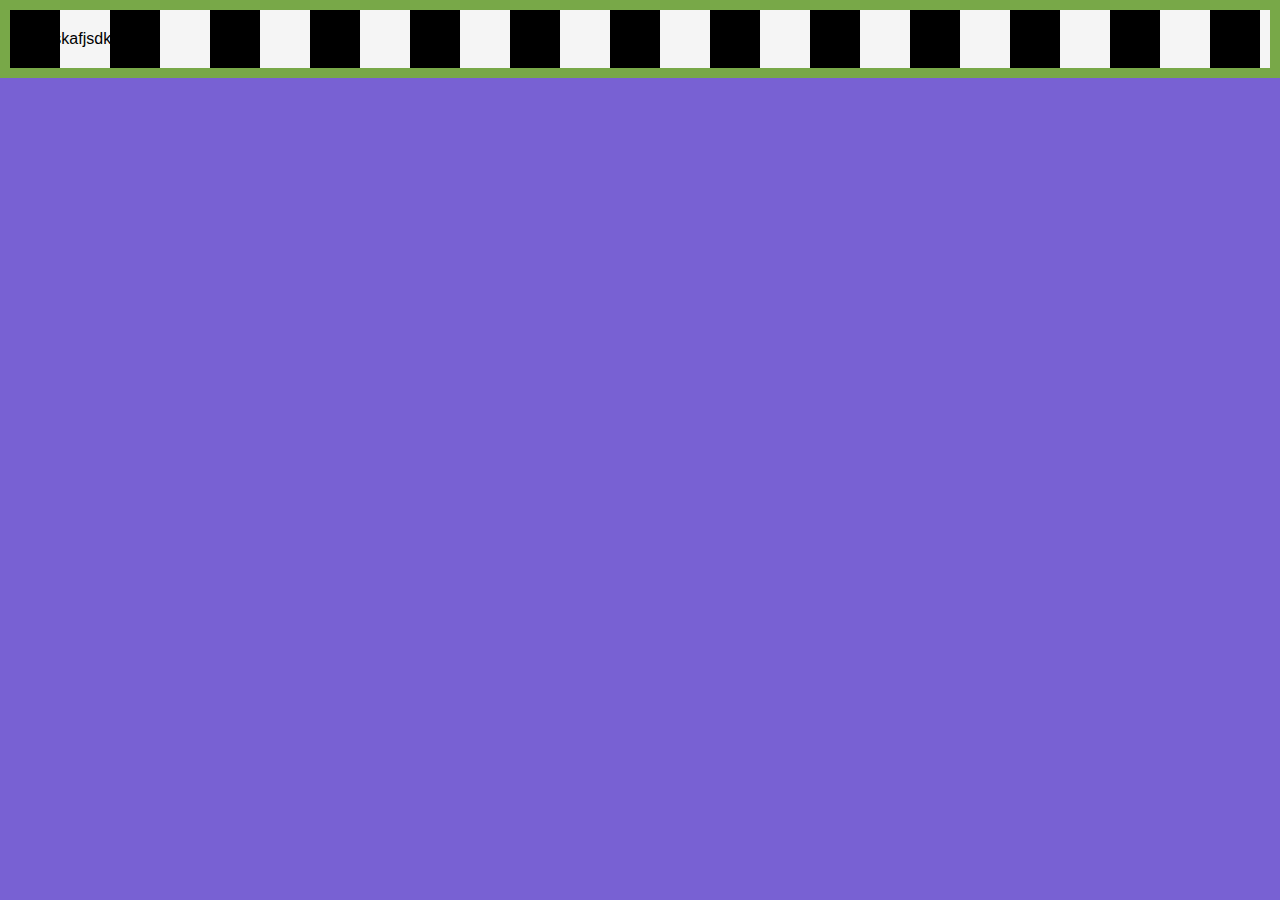
==== about.html @ 3845b914 "with more style" ====
<!DOCTYPE html>
<html lang="en">
  <head>
    <meta charset="UTF-8" />
    <link rel="stylesheet" href="assets/css/style.css" />
    <meta http-equiv="X-UA-Compatible" content="IE=edge" />
    <meta name="viewport" content="width=device-width, initial-scale=1.0" />
    <title>Danger Bear Design</title>
  </head>
  <body>
 <Header>
     fdskafjsdklaf
 </Header>
  </body>
</html>
---- assets/css/style.css ----
*{
    margin: 0;
    padding:0;
    box-sizing: border-box;
    }

    body {
        background:#7861d3;
        font-family: Arial, Helvetica, sans-serif;
    }

    /*HEADER - NAVE  */
    
header {
    padding: 20px 30px;
    background: repeating-linear-gradient(to right, black, black 50px, whitesmoke 50px, whitesmoke 100px);
    border: 10px solid #78a848;
    justify-content: space-between;
    flex-wrap: wrap;
    position: sticky;
    position: -webkit-sticky;
    top: 0;
    display: flex;
}
header h1 {
    font-weight: bold;
    font-size: 40px;
    color: #c00018;
    margin: 0;
    text-shadow: 2px 2px 5px darkred;
    
}

header a {
    color: #c00018;
    text-decoration: none;
    text-shadow: 2px 2px 5px darkred;
}

header nav {
    margin: 7px0;
    
}

header nav ul {
display: flex;
flex-wrap: wrap;
justify-content: space-between;
align-items: right;
list-style: none;
}

header nav ul li a{
    padding: 10px 15px;
    font-weight: lighter;
    font-size: 20px;
    float: right;
}

  /*HEADER - NAV END   */

  /*ARTICLES */
  li {
    text-decoration: none;
    list-style: none;
  }
  img {
    width 100%;
  }

  .claire { 
    width:200px;
    height:auto;
    

  }
  .articals{
      width 100%;
      margin: auto;
      display: flex;
      flex-wrap: wrap;
      justify-content: space-around;
      flex-direction: column;
  }

  .artical{
    background: #7e42d6;
    color: #78a848;
    margin: 20px;
    flex: 1;
    padding: 25px;
    line-height: 1.3;
    text-align: center;
  }

  .artical img {
    width 100%;
    
  }
  .thumbnail{
    position:relative;
    top:-25px;
    left:-35px;
    width:600px;
    height:auto;
    display:block;
    z-index:999;
  }

/*FROM START*/
.from {
    display: flex;
    padding: 7px 15px;
    width: 100%;
    
    
}
/*FOOTER*/

footer {
    background: repeating-linear-gradient(to right, black, black 50px, whitesmoke 50px, whitesmoke 100px);
    border: 10px solid #78a848;
    width: 100;
    padding: 40px 35px;
    display: flex;
    justify-content: space-between;
    flex-wrap: wrap;
    font-weight: bold;
}

footer h2 {
    color: #c00018;
    font-size: 15px;
    text-shadow: 2px 2px 5px darkred;
    margin: 0;
}
footer div {
    ine-height: 1.5;
    text-align: right;
}

footer a {
color: #c00018;
text-shadow: 2px 2px 5px darkred;
}

/* MEDIA QUERY FOR SMALLER DESKTOP SCREENS AND SMALLER */
@media screen and (max-width: 980px){
    header {
        padding-bottom: 0;
        justify-content: center;
        position: relative; 
        position: sticky;
        width: 100%;
        display: flex;
}
    }
    header h1 {
        width: 100%;
        text-align: left;
        font-size: 30px;
    }
    header nav ul {
        margin-top: 20px;
        width: 100%;
        justify-content: right;
    }
    header nav ul li a {
        font-size: 20px;
    }
    Footer h2, footer div {
        text-align: center;
        width: 100%;
}
}

/* MEDIA QUERY FOR TABLETS AND SMALLER */
@media screen and (max-width: 768px){
    header {
        padding-bottom: 0;
        justify-content: center;
        position: relative; 
        position: sticky;
        width: 100%;

}
}
/* MEDIA QUERY FOR MOBILE PHONES AND SMALLER */
@media screen and (max-width: 575px) { 
    header {
        padding-bottom: 0;
        justify-content: space-between;
        position: relative; 
        position: sticky;
        width: 100%;
    }
    header h1 {
        width: 100%;
        text-align: left;
        font-size: 30px;
    }
}
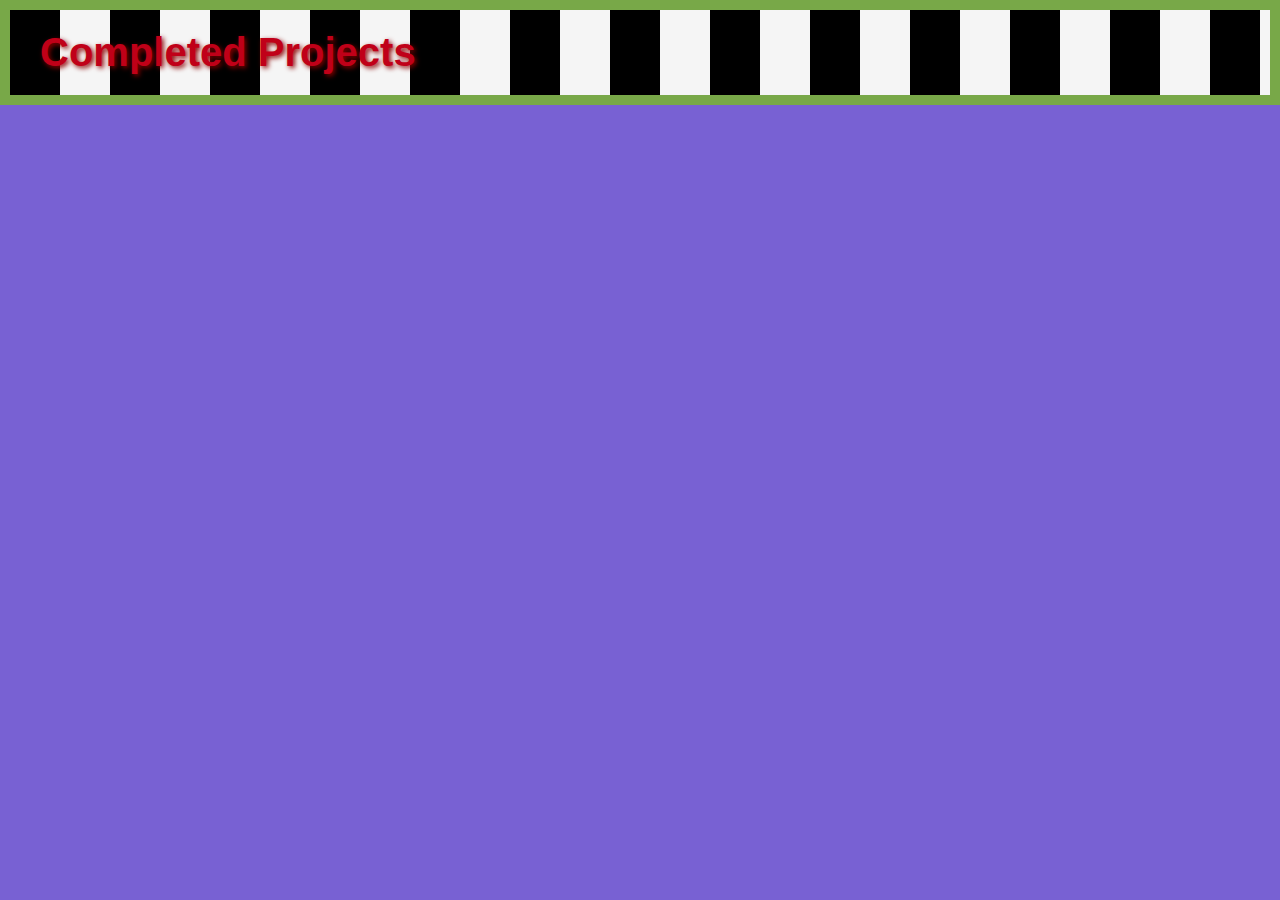
==== commit 79848788: "changed what it does" ====
--- a/about.html
+++ b/about.html
@@ -9,7 +9,7 @@
   </head>
   <body>
  <Header>
-     fdskafjsdklaf
+    <h1> Completed Projects</h1>
  </Header>
   </body>
 </html>
--- a/assets/css/style.css
+++ b/assets/css/style.css
@@ -38,7 +38,7 @@
 }
 
 header nav {
-    margin: 7px0;
+    margin: 7px;
     
 }
 
@@ -65,7 +65,7 @@
     list-style: none;
   }
   img {
-    width 100%;
+    width: 75%;
   }
 
   .claire { 
@@ -74,8 +74,8 @@
     
 
   }
-  .articals{
-      width 100%;
+  .articles{
+      width: 100%;
       margin: auto;
       display: flex;
       flex-wrap: wrap;
@@ -83,7 +83,7 @@
       flex-direction: column;
   }
 
-  .artical{
+  .article{
     background: #7e42d6;
     color: #78a848;
     margin: 20px;
@@ -93,22 +93,14 @@
     text-align: center;
   }
 
-  .artical img {
-    width 100%;
+  /*.artical img {
+    width: 100%;
     
   }
-  .thumbnail{
-    position:relative;
-    top:-25px;
-    left:-35px;
-    width:600px;
-    height:auto;
-    display:block;
-    z-index:999;
-  }
+  
 
-/*FROM START*/
-.from {
+/*FORM START*/
+.form {
     display: flex;
     padding: 7px 15px;
     width: 100%;
@@ -135,7 +127,7 @@
     margin: 0;
 }
 footer div {
-    ine-height: 1.5;
+    line-height: 1.5;
     text-align: right;
 }
 
@@ -154,7 +146,7 @@
         width: 100%;
         display: flex;
 }
-    }
+
     header h1 {
         width: 100%;
         text-align: left;
@@ -172,7 +164,7 @@
         text-align: center;
         width: 100%;
 }
-}
+
 
 /* MEDIA QUERY FOR TABLETS AND SMALLER */
 @media screen and (max-width: 768px){
